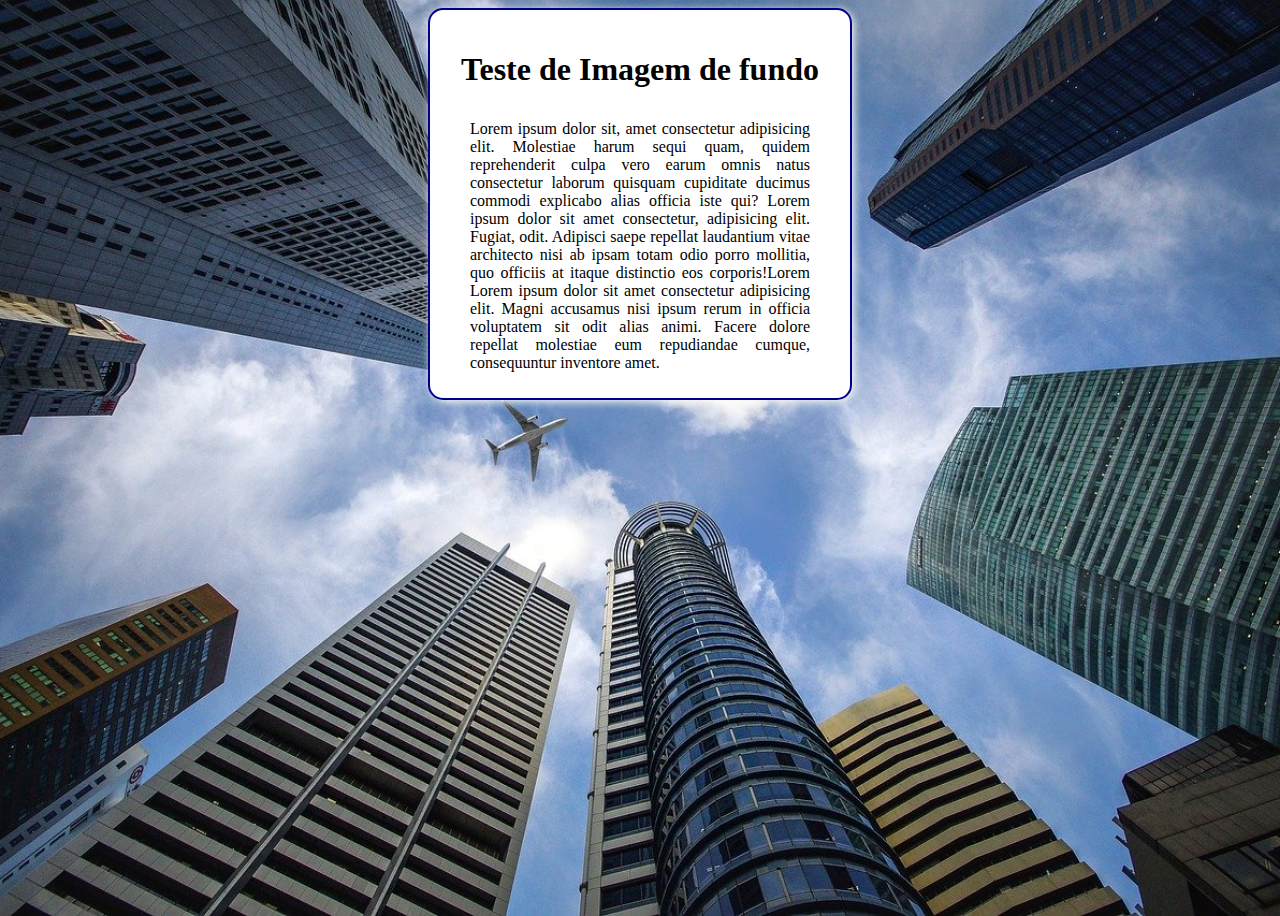
==== exercicios/ex022/fundo006.html @ 559f3b13 "Create fundo006.html" ====
<!DOCTYPE html>
<html lang="pt-br">
<head>
    <meta charset="UTF-8">
    <meta http-equiv="X-UA-Compatible" content="IE=edge">
    <meta name="viewport" content="width=device-width, initial-scale=1.0">
    <title>Document</title>
    <style>
        body{
            height: 100vh;
            background-color: black;
            background-image: url("imagens/wallpaper002.jpg");
            background-position: center top;
            background-repeat: no-repeat;
            background-size: cover;
            
        }
        main{
            background-color: white;
            padding: 10px;
            border-radius: 15px;
            border: 2px solid darkblue;
           
            width: 400px;
            margin: auto;
          
            box-shadow: 2px 2px 9px rgb(252, 252, 248);
            text-align: justify;
        }
        main h1 {
            padding: 10px;
            text-align: center;
        }
        main p {
            padding: 0px 30px;
        }

    </style>
</head>
<body>
    <main>
        <h1>
            Teste de Imagem de fundo
        </h1>
        <p>
            Lorem ipsum dolor sit, amet consectetur adipisicing elit. Molestiae harum sequi quam, quidem reprehenderit culpa vero earum omnis natus consectetur laborum quisquam cupiditate ducimus commodi explicabo alias officia iste qui?
            Lorem ipsum dolor sit amet consectetur, adipisicing elit. Fugiat, odit. Adipisci saepe repellat laudantium vitae architecto nisi ab ipsam totam odio porro mollitia, quo officiis at itaque distinctio eos corporis!Lorem
            Lorem ipsum dolor sit amet consectetur adipisicing elit. Magni accusamus nisi ipsum rerum in officia voluptatem sit odit alias animi. Facere dolore repellat molestiae eum repudiandae cumque, consequuntur inventore amet.
        </p>
    </main>
    
</body>
</html>
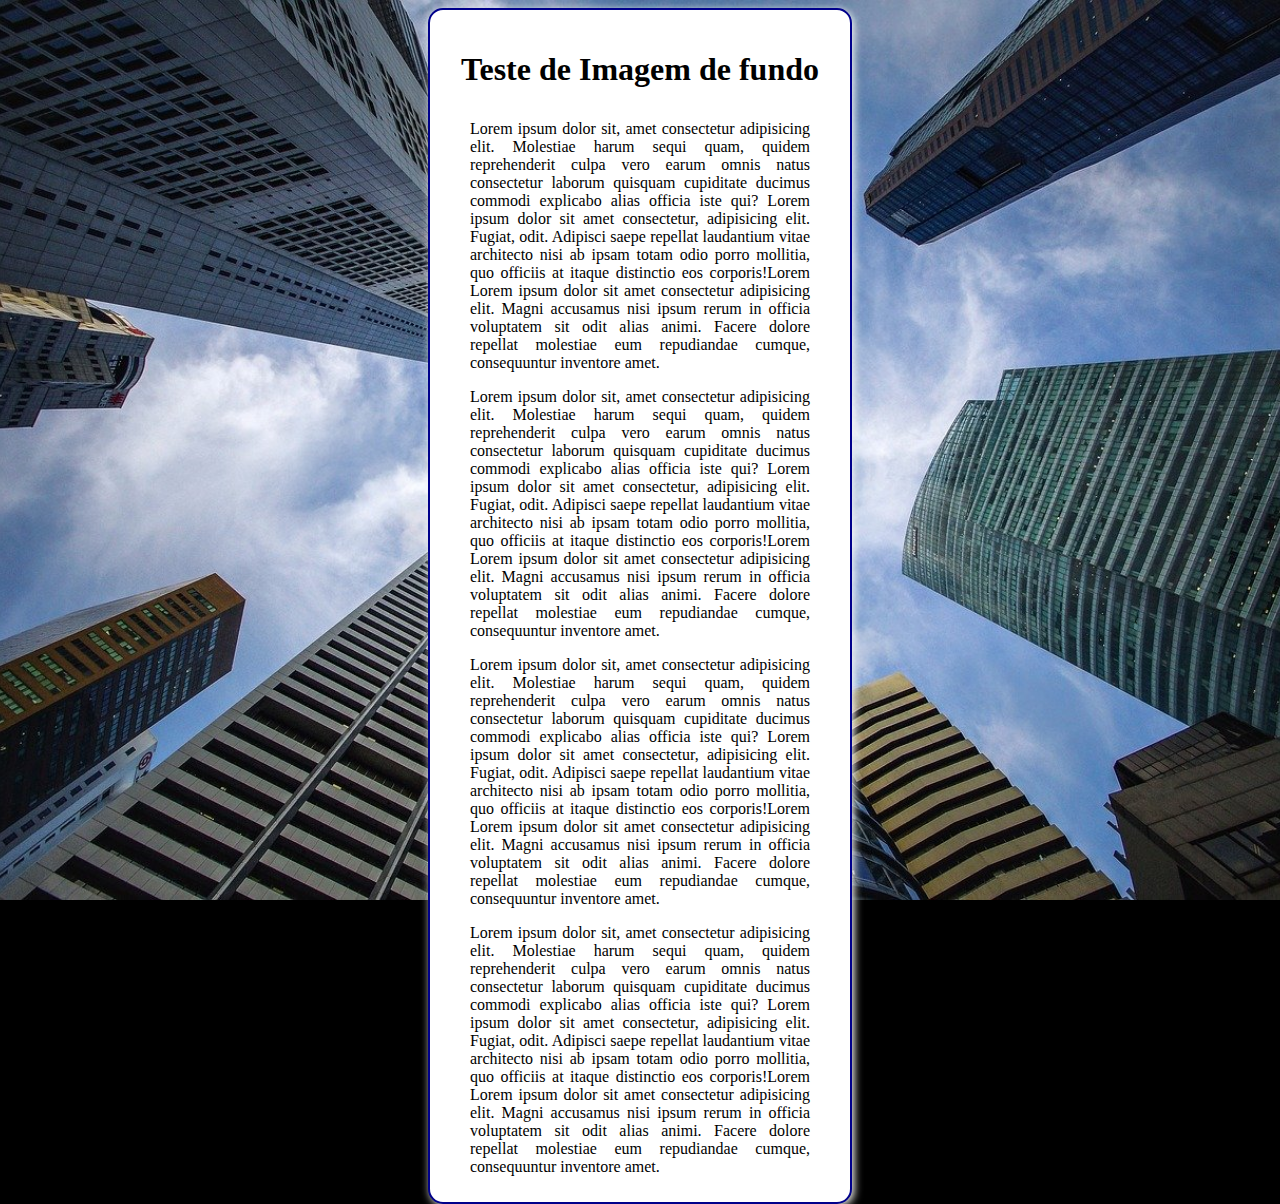
==== commit 06b4938e: "fundo007" ====
--- a/exercicios/ex022/fundo006.html
+++ b/exercicios/ex022/fundo006.html
@@ -13,6 +13,7 @@
             background-position: center top;
             background-repeat: no-repeat;
             background-size: cover;
+            background-attachment: fixed;
             
         }
         main{
@@ -20,10 +21,8 @@
             padding: 10px;
             border-radius: 15px;
             border: 2px solid darkblue;
-           
-            width: 400px;
+            max-width: 400px;
             margin: auto;
-          
             box-shadow: 2px 2px 9px rgb(252, 252, 248);
             text-align: justify;
         }
@@ -47,6 +46,21 @@
             Lorem ipsum dolor sit amet consectetur, adipisicing elit. Fugiat, odit. Adipisci saepe repellat laudantium vitae architecto nisi ab ipsam totam odio porro mollitia, quo officiis at itaque distinctio eos corporis!Lorem
             Lorem ipsum dolor sit amet consectetur adipisicing elit. Magni accusamus nisi ipsum rerum in officia voluptatem sit odit alias animi. Facere dolore repellat molestiae eum repudiandae cumque, consequuntur inventore amet.
         </p>
+        <p>
+            Lorem ipsum dolor sit, amet consectetur adipisicing elit. Molestiae harum sequi quam, quidem reprehenderit culpa vero earum omnis natus consectetur laborum quisquam cupiditate ducimus commodi explicabo alias officia iste qui?
+            Lorem ipsum dolor sit amet consectetur, adipisicing elit. Fugiat, odit. Adipisci saepe repellat laudantium vitae architecto nisi ab ipsam totam odio porro mollitia, quo officiis at itaque distinctio eos corporis!Lorem
+            Lorem ipsum dolor sit amet consectetur adipisicing elit. Magni accusamus nisi ipsum rerum in officia voluptatem sit odit alias animi. Facere dolore repellat molestiae eum repudiandae cumque, consequuntur inventore amet.
+        </p>
+        <p>
+            Lorem ipsum dolor sit, amet consectetur adipisicing elit. Molestiae harum sequi quam, quidem reprehenderit culpa vero earum omnis natus consectetur laborum quisquam cupiditate ducimus commodi explicabo alias officia iste qui?
+            Lorem ipsum dolor sit amet consectetur, adipisicing elit. Fugiat, odit. Adipisci saepe repellat laudantium vitae architecto nisi ab ipsam totam odio porro mollitia, quo officiis at itaque distinctio eos corporis!Lorem
+            Lorem ipsum dolor sit amet consectetur adipisicing elit. Magni accusamus nisi ipsum rerum in officia voluptatem sit odit alias animi. Facere dolore repellat molestiae eum repudiandae cumque, consequuntur inventore amet.
+        </p>
+        <p>
+            Lorem ipsum dolor sit, amet consectetur adipisicing elit. Molestiae harum sequi quam, quidem reprehenderit culpa vero earum omnis natus consectetur laborum quisquam cupiditate ducimus commodi explicabo alias officia iste qui?
+            Lorem ipsum dolor sit amet consectetur, adipisicing elit. Fugiat, odit. Adipisci saepe repellat laudantium vitae architecto nisi ab ipsam totam odio porro mollitia, quo officiis at itaque distinctio eos corporis!Lorem
+            Lorem ipsum dolor sit amet consectetur adipisicing elit. Magni accusamus nisi ipsum rerum in officia voluptatem sit odit alias animi. Facere dolore repellat molestiae eum repudiandae cumque, consequuntur inventore amet.
+        </p>
     </main>
     
 </body>
